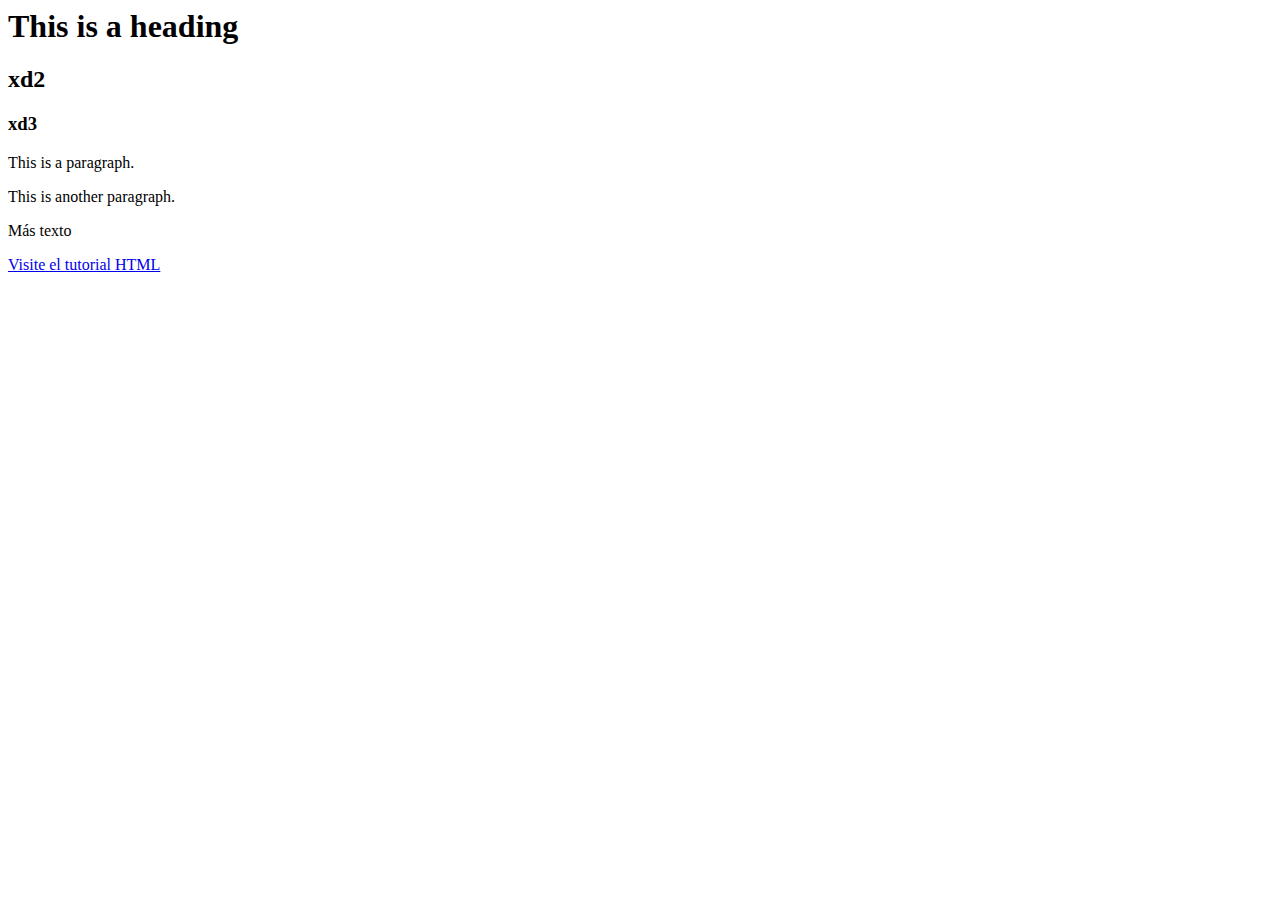
==== XD/Inicio.html @ 051f3149 "Add files via upload" ====
<html>
	<head>
		<title>Pestaña</title>
	</head>
	<body>
		<h1>This is a heading</h1>
		<h2>xd2</h2>
		<h3>xd3</h3>
		<p>This is a paragraph.</p>
		<p>This is another paragraph.</p>
		<p>Más texto</p>
		<a href="https://www.w3schools.com/html/">Visite el tutorial HTML</a>
	</body>
</html>
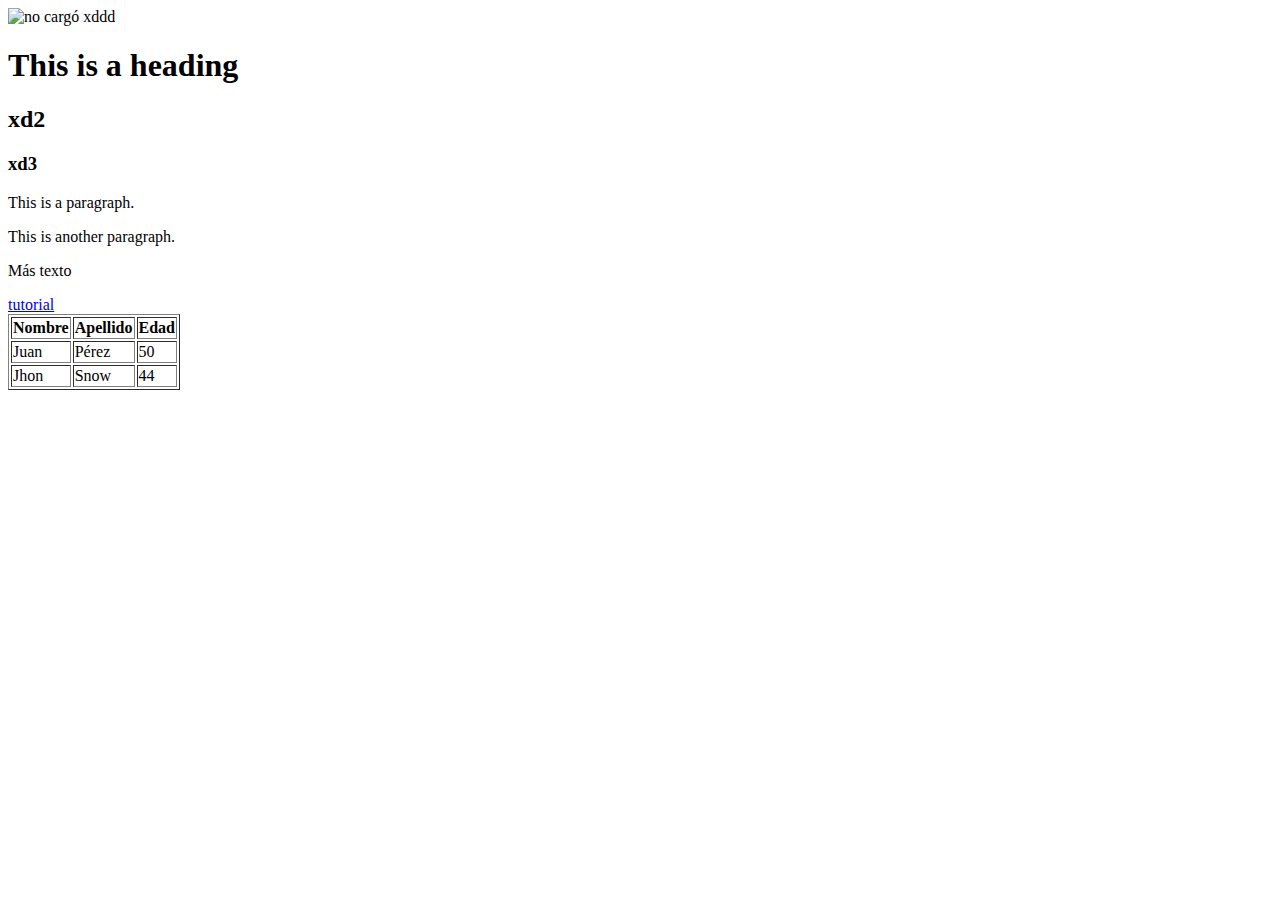
==== commit 5d8e38f9: "Add files via upload" ====
--- a/XD/Inicio.html
+++ b/XD/Inicio.html
@@ -3,12 +3,34 @@
 		<title>Pestaña</title>
 	</head>
 	<body>
+		<!-- comentario anaxe-->
+		<img src="img/w3schools.jpg" alt="no cargó xddd">
+
 		<h1>This is a heading</h1>
 		<h2>xd2</h2>
 		<h3>xd3</h3>
 		<p>This is a paragraph.</p>
 		<p>This is another paragraph.</p>
 		<p>Más texto</p>
-		<a href="https://www.w3schools.com/html/">Visite el tutorial HTML</a>
+		<a href="https://www.w3schools.com/html/">tutorial</a>
+		<br>
+		<table border="1">
+			<tr>
+				<th>Nombre</th>
+				<th>Apellido</th>
+				<th>Edad</th>
+			</tr>
+			<tr>
+				<td>Juan</td>
+				<td>Pérez</td>
+				<td>50</td>
+				
+			</tr>
+			<tr>
+				<td>Jhon</td>
+				<td>Snow</td>
+				<td>44</td>
+			</tr>
+		</table>
 	</body>
 </html>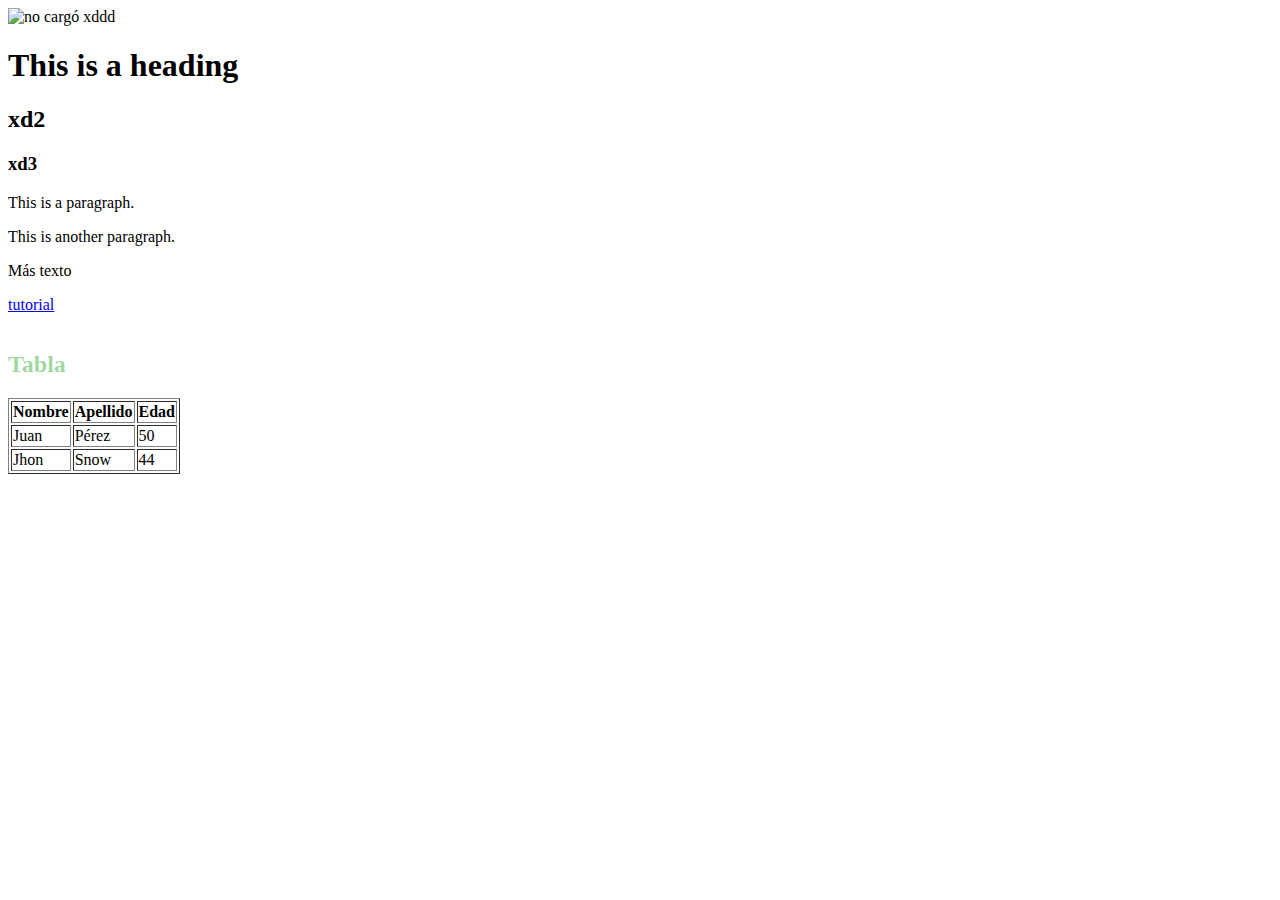
==== commit 9fbbe9ca: "Add files via upload" ====
--- a/XD/Inicio.html
+++ b/XD/Inicio.html
@@ -1,5 +1,8 @@
-<html>
+<!DOCTYPE html>
+<html lang="es">
 	<head>
+		<meta charset="UTF-8">
+    	<meta name="viewport" content="width=device-width, initial-scale=1.0">
 		<title>Pestaña</title>
 	</head>
 	<body>
@@ -14,6 +17,8 @@
 		<p>Más texto</p>
 		<a href="https://www.w3schools.com/html/">tutorial</a>
 		<br>
+		<br>
+		<h2 style="color: #00990060">Tabla</h2>
 		<table border="1">
 			<tr>
 				<th>Nombre</th>
